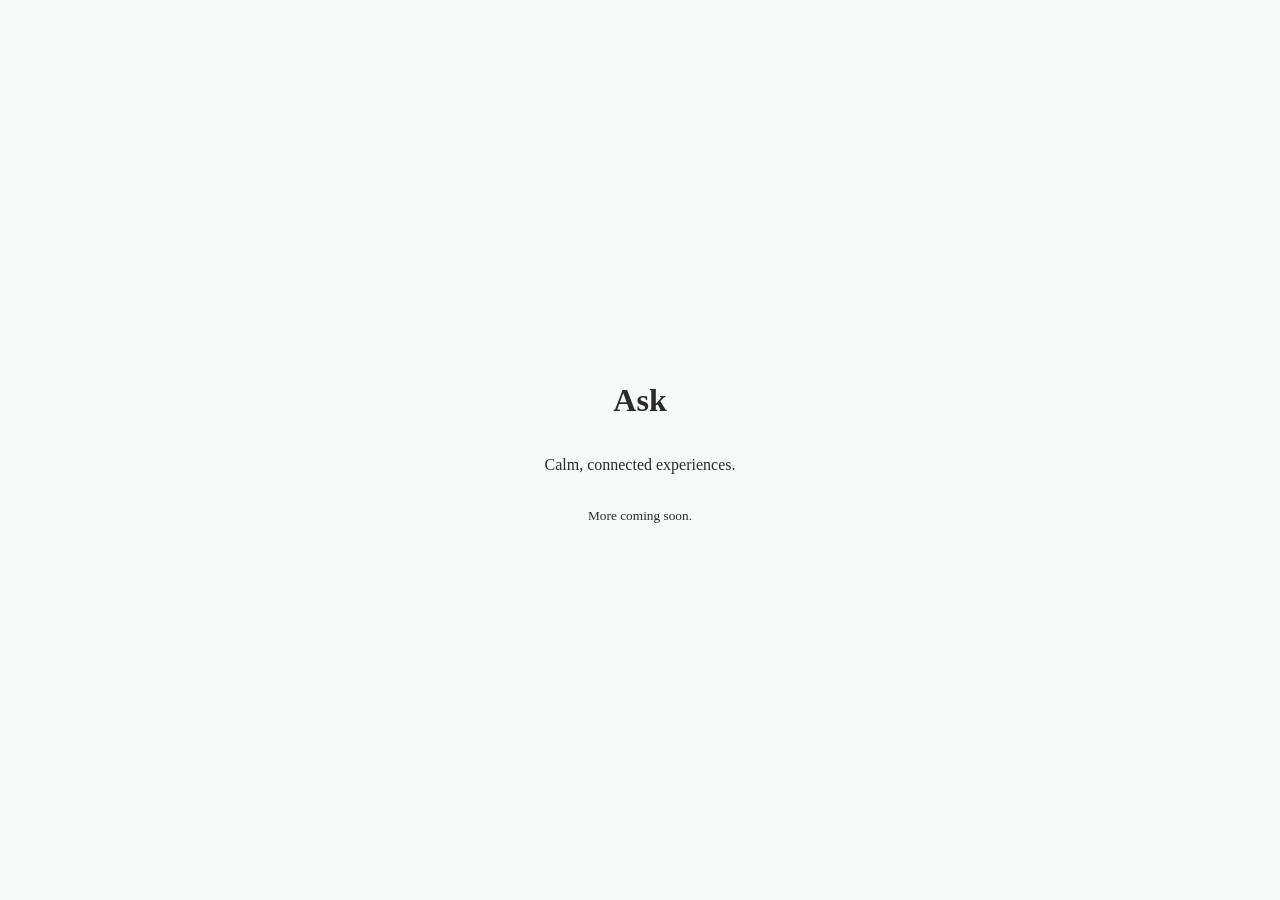
==== docs/index.html @ 39b98b70 "Update index.html" ====
<!doctype html>
<html lang="en-GB">
<head>
  <meta charset="utf-8" />
  <meta name="viewport" content="width=device-width, initial-scale=1" />
  <title>Ask</title>

  <style>
    body {
      font-family: Georgia, serif;
      background: #F7F9F8;
      color: #2b2b2b;
      display: flex;
      flex-direction: column;
      align-items: center;
      justify-content: center;
      height: 100vh;
      margin: 0;
      text-align: center;
    }

    /* 🌿 Your button styling */
    .idexqr-button {
      max-width: 320px;
      margin-top: 30px;
    }

    .idexqr-link {
      display: block;
      text-decoration: none;
    }

    .idexqr-content {
      position: relative;
      background: #B8C6C1;
      border-radius: 18px;
      padding: 28px 20px;
      text-align: center;
      overflow: hidden;
      transition: transform 0.2s ease, box-shadow 0.2s ease;
    }

    .idexqr-content:hover {
      transform: translateY(-2px);
      box-shadow: 0 6px 18px rgba(0,0,0,0.08);
    }

    .idexqr-text {
      font-size: 22px;
      color: #2b2b2b;
      position: relative;
      z-index: 2;
    }

    .idexqr-qr {
      position: absolute;
      top: 50%;
      left: 50%;
      width: 120px;
      height: 120px;
      transform: translate(-50%, -50%);
      opacity: 0.08;
      z-index: 1;
    }
  </style>
</head>

<body>

  <h1>Ask</h1>
  <p>Calm, connected experiences.</p>
  <p><small>More coming soon.</small></p>

  
</div>
</body>
</html>
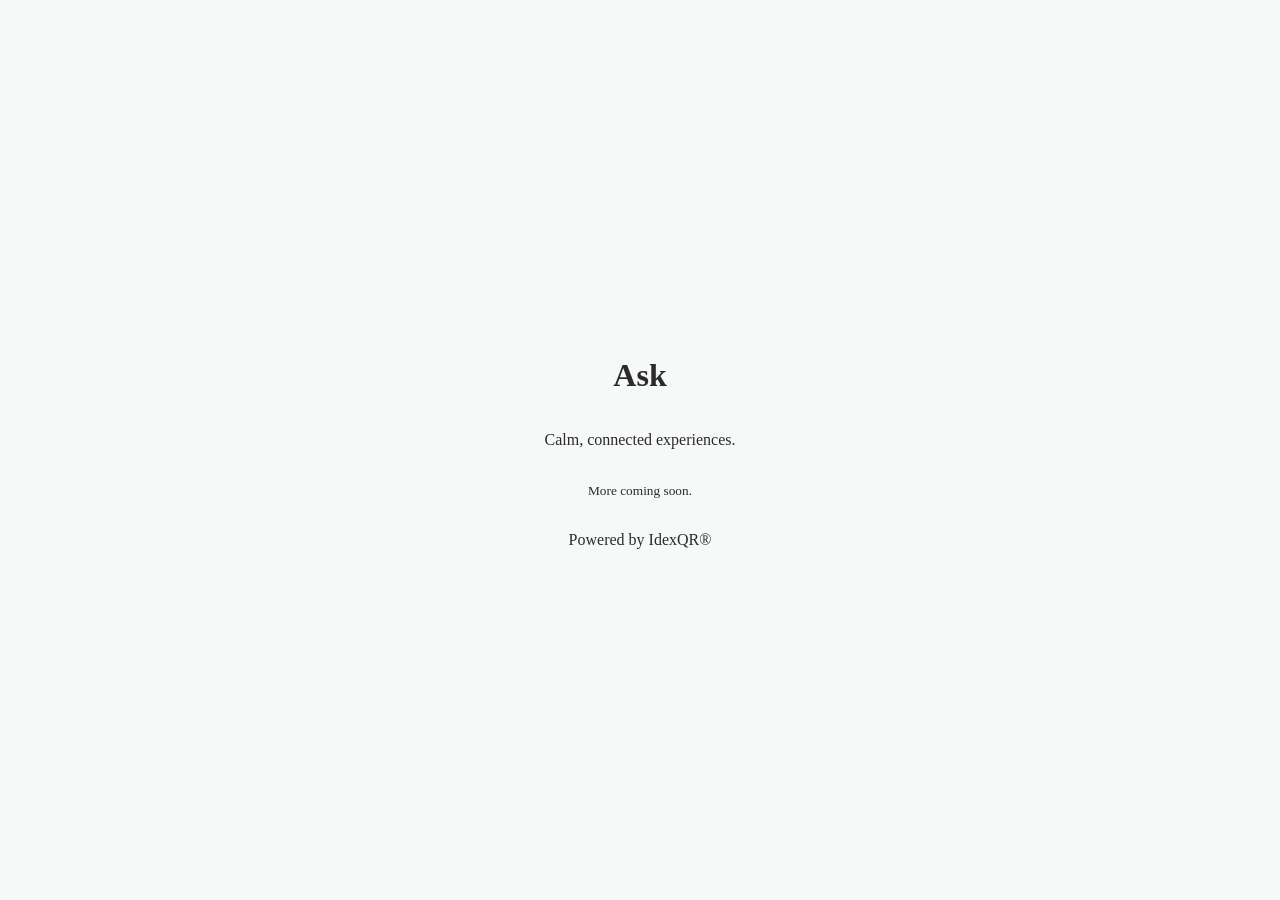
==== commit 29b5e406: "Add footer with powered by IdexQR® message" ====
--- a/docs/index.html
+++ b/docs/index.html
@@ -72,6 +72,11 @@
   <p><small>More coming soon.</small></p>
 
   
+<footer>
+    <p class="powered-by">Powered by IdexQR®</p>
+</footer>
+  
+  
 </div>
 </body>
 </html>
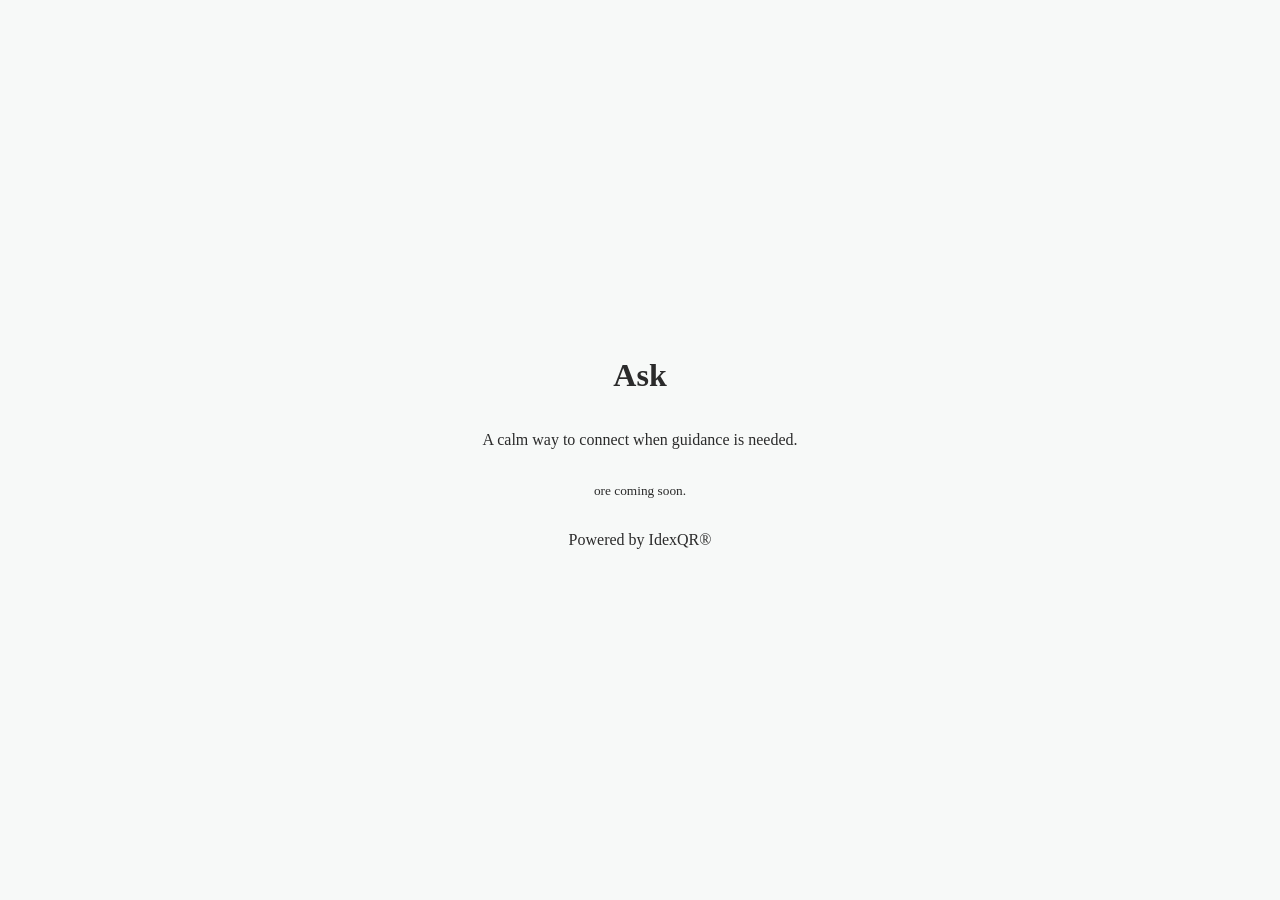
==== commit ab74ba6e: "Update content in index.html for clarity" ====
--- a/docs/index.html
+++ b/docs/index.html
@@ -68,8 +68,11 @@
 <body>
 
   <h1>Ask</h1>
-  <p>Calm, connected experiences.</p>
-  <p><small>More coming soon.</small></p>
+  
+  <p>A calm way to connect when guidance is needed.</p>
+
+  
+  <p><small>ore coming soon.</small></p>
 
   
 <footer>
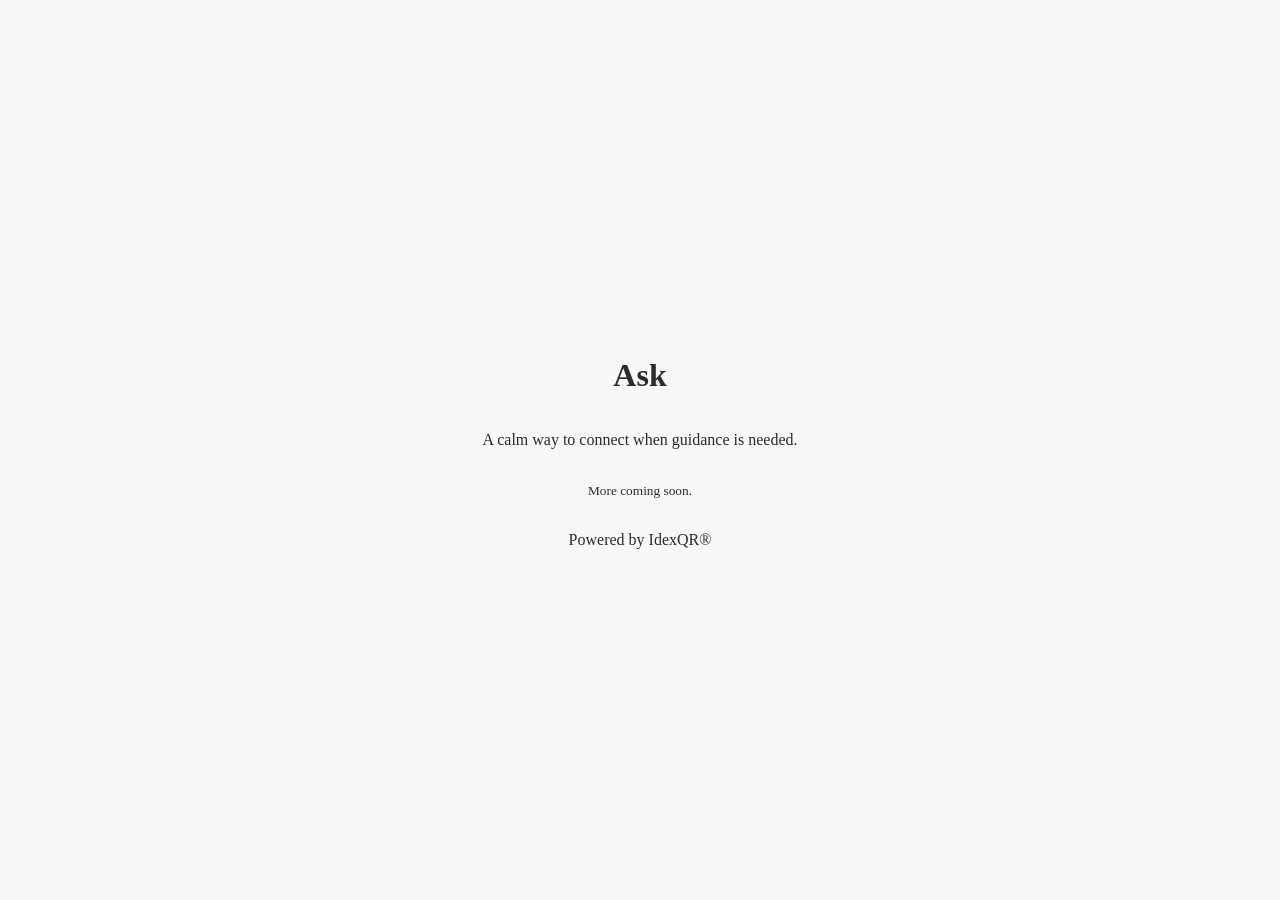
==== commit abe8ef9f: "Fix typo in index.html for 'More coming soon'" ====
--- a/docs/index.html
+++ b/docs/index.html
@@ -72,7 +72,7 @@
   <p>A calm way to connect when guidance is needed.</p>
 
   
-  <p><small>ore coming soon.</small></p>
+  <p><small>More coming soon.</small></p>
 
   
 <footer>
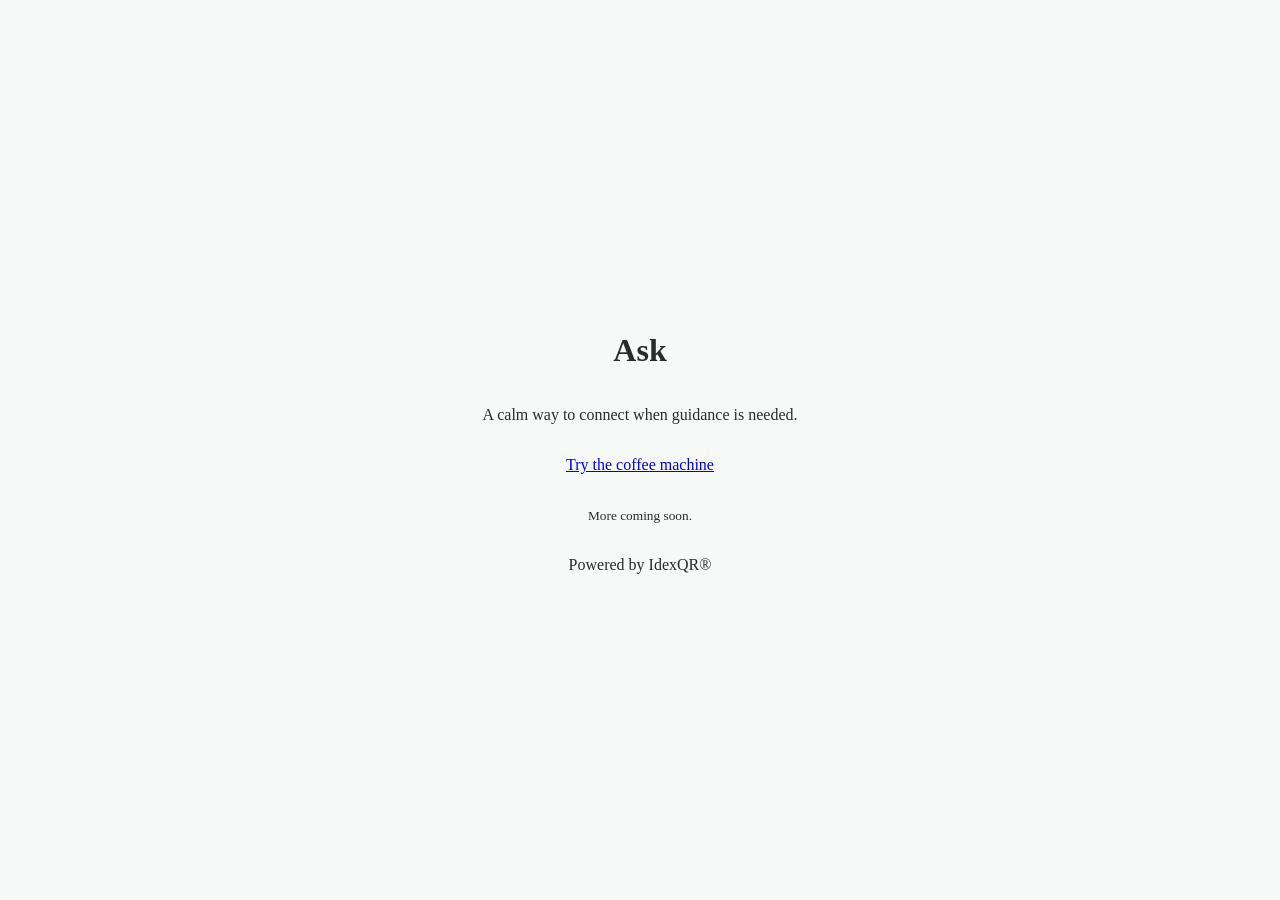
==== commit 6f29b2c1: "Add link to coffee machine in index.html" ====
--- a/docs/index.html
+++ b/docs/index.html
@@ -71,6 +71,9 @@
   
   <p>A calm way to connect when guidance is needed.</p>
 
+<p>
+  <a href="coffee.html" class="text-link">Try the coffee machine</a>
+</p>
   
   <p><small>More coming soon.</small></p>
 
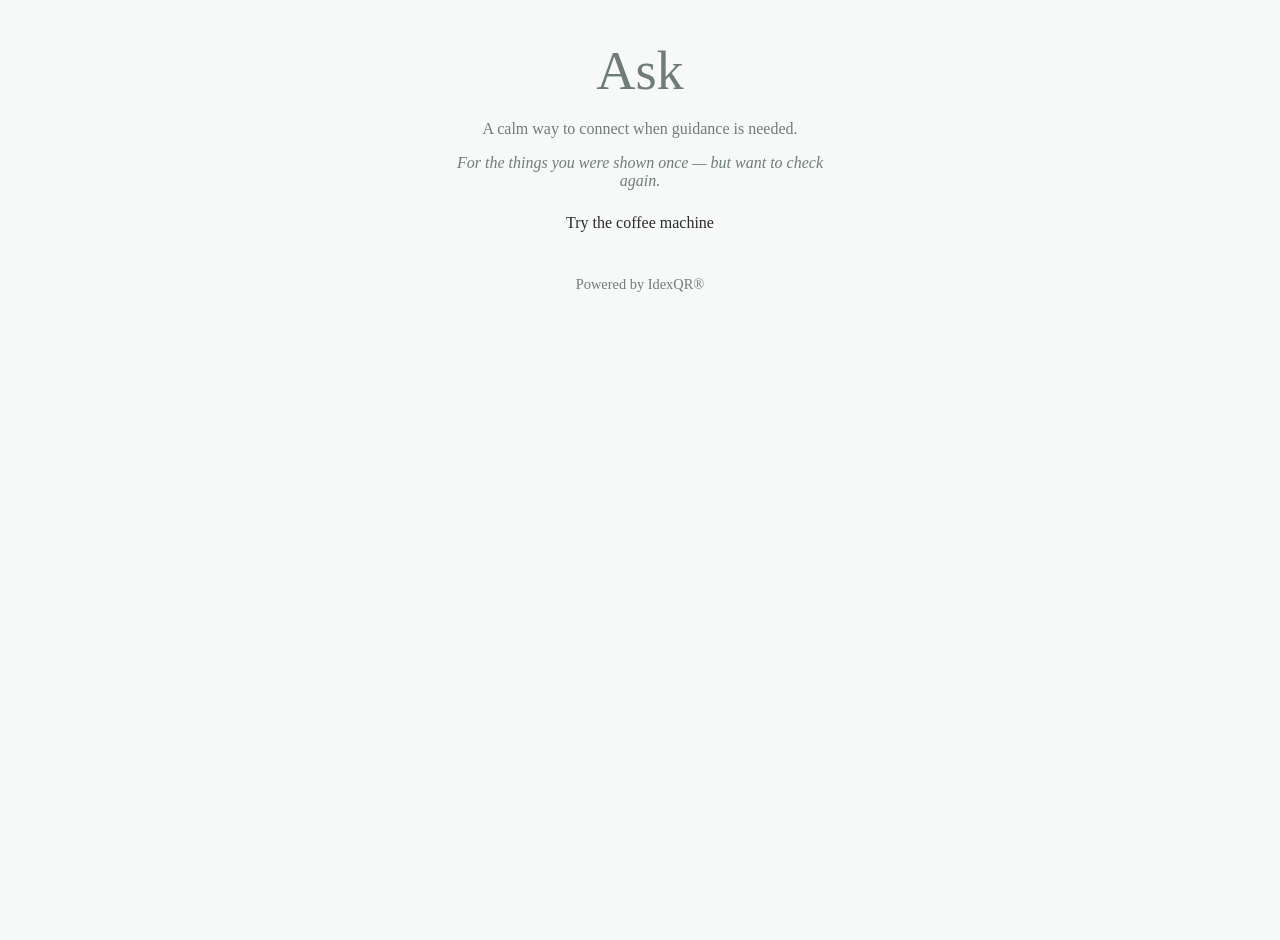
==== commit ea592974: "Increase max-width of .sub class to 50ch" ====
--- a/docs/index.html
+++ b/docs/index.html
@@ -13,76 +13,68 @@
       display: flex;
       flex-direction: column;
       align-items: center;
-      justify-content: center;
-      height: 100vh;
+      justify-content: flex-start;
+      min-height: 100vh;
       margin: 0;
+      padding-top: 40px;
       text-align: center;
     }
 
-    /* 🌿 Your button styling */
-    .idexqr-button {
-      max-width: 320px;
-      margin-top: 30px;
+    .ask-title {
+      font-size: 3.4rem;
+      font-weight: normal;
+      color: #6f7c78;
+      margin: 0 0 10px;
     }
 
-    .idexqr-link {
-      display: block;
-      text-decoration: none;
+    .sub {
+      color: #6f7c78;
+      margin: 8px auto;
+      max-width: 50ch;
+      text-align: center;
     }
 
-    .idexqr-content {
-      position: relative;
-      background: #B8C6C1;
-      border-radius: 18px;
-      padding: 28px 20px;
-      text-align: center;
-      overflow: hidden;
-      transition: transform 0.2s ease, box-shadow 0.2s ease;
+    .nav-link {
+      margin-top: 16px;
     }
 
-    .idexqr-content:hover {
-      transform: translateY(-2px);
-      box-shadow: 0 6px 18px rgba(0,0,0,0.08);
+    .text-link {
+      color: inherit;
+      text-decoration: none;
+      border-bottom: 1px solid transparent;
     }
 
-    .idexqr-text {
-      font-size: 22px;
-      color: #2b2b2b;
-      position: relative;
-      z-index: 2;
+    .text-link:hover,
+    .text-link:focus-visible {
+      border-bottom: 1px solid #6f7c78;
+      outline: none;
     }
 
-    .idexqr-qr {
-      position: absolute;
-      top: 50%;
-      left: 50%;
-      width: 120px;
-      height: 120px;
-      transform: translate(-50%, -50%);
-      opacity: 0.08;
-      z-index: 1;
+    .powered-by {
+      color: #6f7c78;
+      font-size: 0.9rem;
+      margin-top: 28px;
     }
   </style>
 </head>
 
 <body>
 
-  <h1>Ask</h1>
-  
-  <p>A calm way to connect when guidance is needed.</p>
+  <h1 class="ask-title">Ask</h1>
 
-<p>
-  <a href="coffee.html" class="text-link">Try the coffee machine</a>
-</p>
-  
-  <p><small>More coming soon.</small></p>
+  <p class="sub">A calm way to connect when guidance is needed.</p>
 
-  
-<footer>
+  <p class="sub">
+    <em>For the things you were shown once — but want to check again.</em>
+  </p>
+
+  <p class="nav-link">
+    <a href="coffee.html" class="text-link">Try the coffee machine</a>
+  </p>
+
+  <footer>
     <p class="powered-by">Powered by IdexQR®</p>
-</footer>
-  
-  
-</div>
+  </footer>
+
 </body>
 </html>
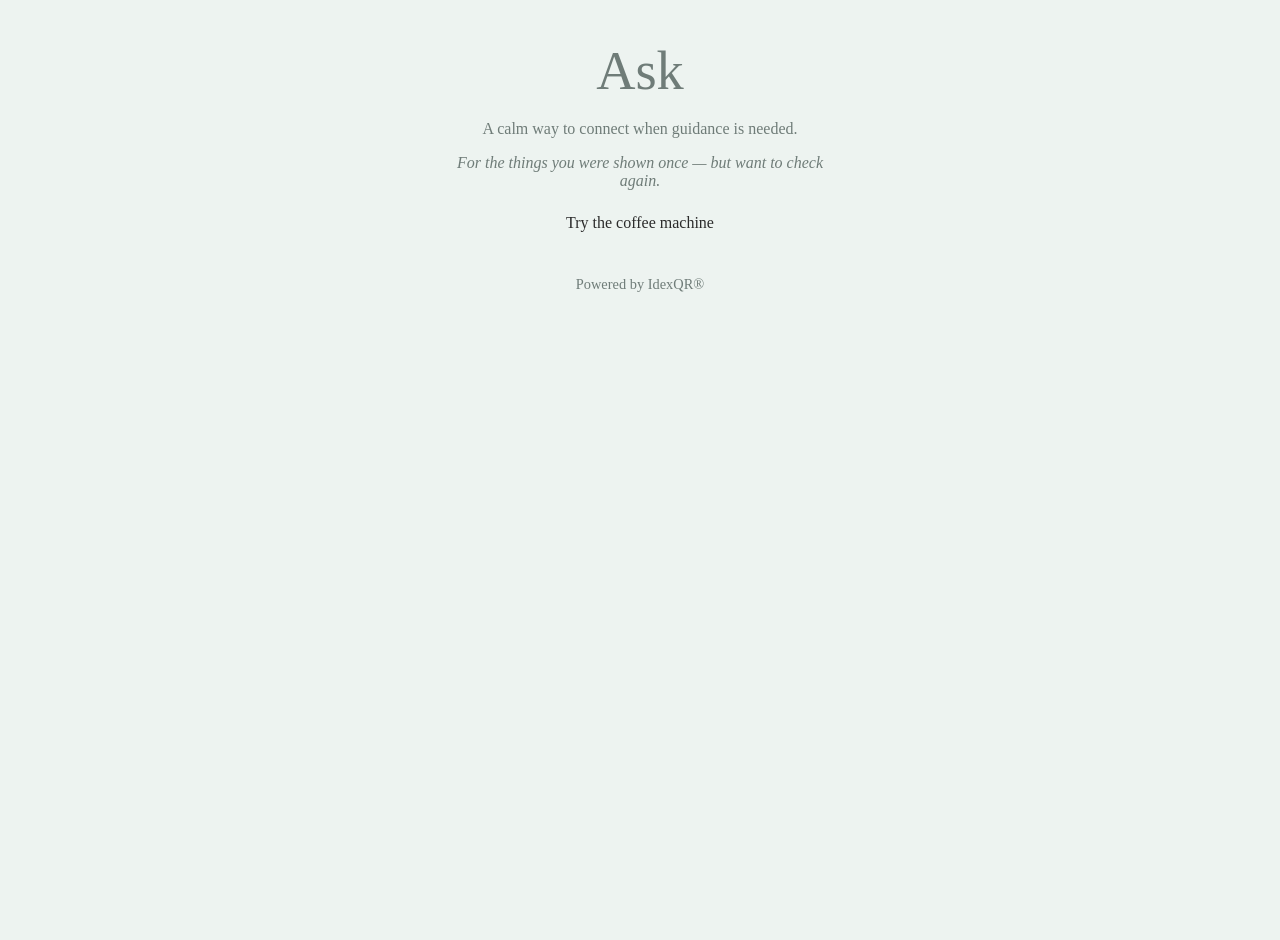
==== commit 1607c420: "Change background color in index.html" ====
--- a/docs/index.html
+++ b/docs/index.html
@@ -8,7 +8,7 @@
   <style>
     body {
       font-family: Georgia, serif;
-      background: #F7F9F8;
+      background: #edf3f0;
       color: #2b2b2b;
       display: flex;
       flex-direction: column;
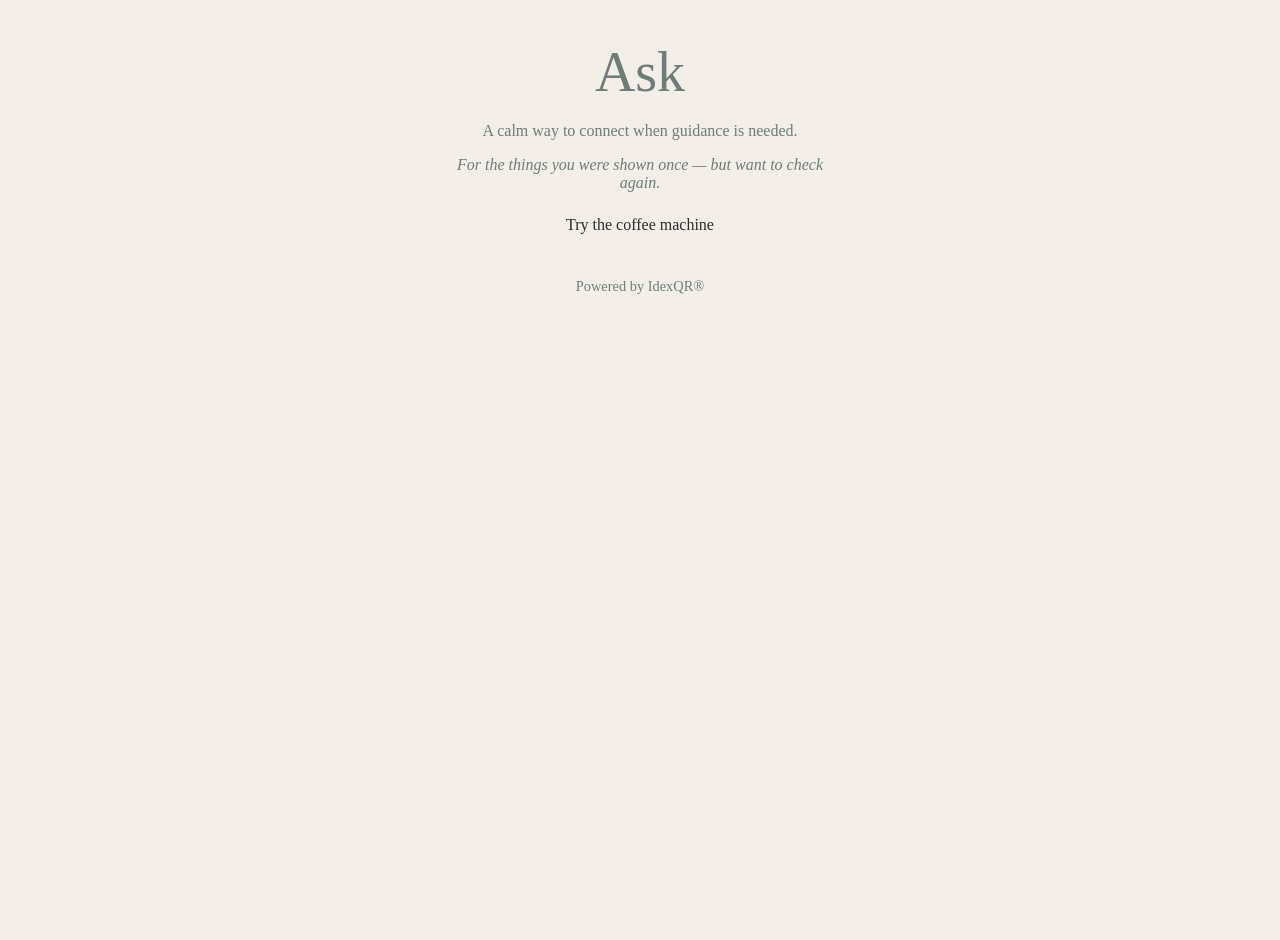
==== commit cb5879ea: "Update index.html" ====
--- a/docs/index.html
+++ b/docs/index.html
@@ -8,7 +8,7 @@
   <style>
     body {
       font-family: Georgia, serif;
-      background: #edf3f0;
+      background: #f2efe9;
       color: #2b2b2b;
       display: flex;
       flex-direction: column;
@@ -21,7 +21,7 @@
     }
 
     .ask-title {
-      font-size: 3.4rem;
+      font-size: 3.5rem;
       font-weight: normal;
       color: #6f7c78;
       margin: 0 0 10px;
